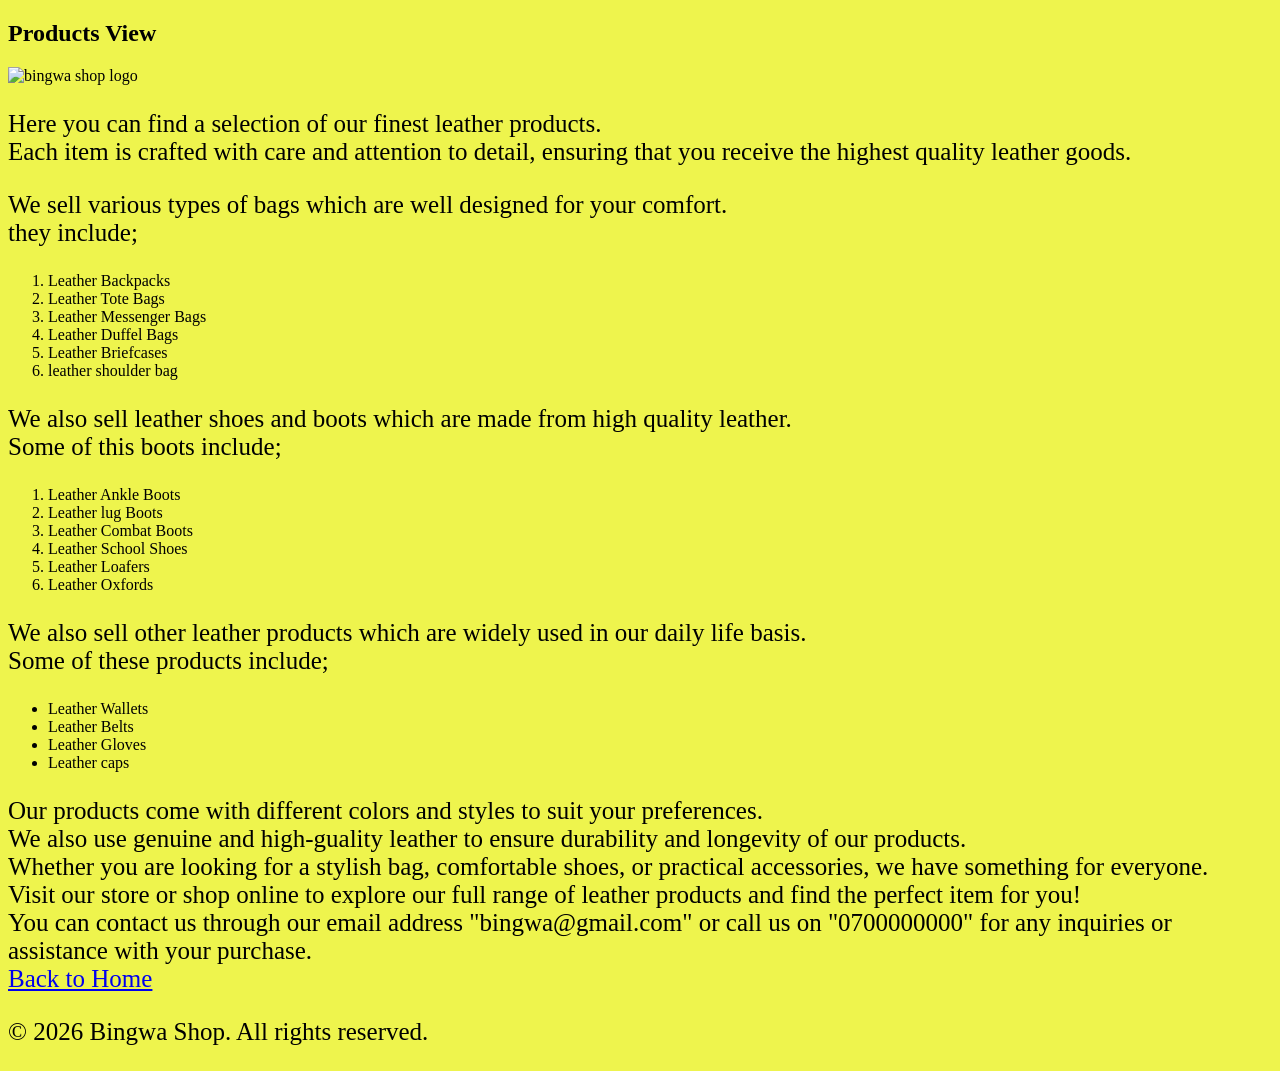
==== view.html @ 21980c48 "chore(project):modify view and index." ====
<!DOCTYPE html>
<html lang="en">

<head>
    <meta charset="UTF-8">
    <meta name="viewport" content="width=device-width, initial-scale=1.0">
    <title>bingwa</title>
</head>

<body>
    <h2>Products View</h2>

    <img src="CYP/store.file" alt="bingwa shop logo">
    <p>Here you can find a selection of our finest leather products.<br>
        Each item is crafted with care and attention to detail, ensuring that you receive the highest quality leather
        goods.<br>



        <link rel="stylesheet" href="style.css" />
    </p>
    <p>We sell various types of bags which are well designed for your comfort.<br>
        they include;<br>
    <ol>
        <li>Leather Backpacks</li>
        <li>Leather Tote Bags</li>
        <li>Leather Messenger Bags</li>
        <li>Leather Duffel Bags</li>
        <li>Leather Briefcases</li>
        <li>leather shoulder bag</li>
    </ol>
    </p>
    <p> We also sell leather shoes and boots which are made from high quality leather.<br>
        Some of this boots include;<br>
    <ol>
        <li>Leather Ankle Boots</li>
        <li>Leather lug Boots</li>
        <li>Leather Combat Boots</li>
        <li>Leather School Shoes</li>
        <li>Leather Loafers</li>
        <li>Leather Oxfords</li>
    </ol>
    </p>
    <p>
        We also sell other leather products which are widely used in our daily life basis.<br>
        Some of these products include;<br>
    <ul>
        <li>Leather Wallets</li>
        <li>Leather Belts</li>
        <li>Leather Gloves</li>
        <li>Leather caps</li>
    </ul>
    </p>
    <p>Our products come with different colors and styles to suit your preferences.<br>
        We also use genuine and high-guality leather to ensure durability and longevity of our products.<br>
        Whether you are looking for a stylish bag, comfortable shoes, or practical accessories, we have something for
        everyone.<br>
        Visit our store or shop online to explore our full range of leather products and find the perfect item for
        you!<br>
        You can contact us through our email address "bingwa@gmail.com" or call us on "0700000000" for any inquiries or
        assistance with your purchase.<br>
        <a href="index.html">Back to Home</a>
    </p>
    <footer>
        <p>&copy; 2026 Bingwa Shop. All rights reserved.</p>
    </footer>

</body>

</html>
---- style.css ----
body {


    background-color: rgb(238, 244, 77);

    h1 {
        text-align: center;
        padding: 20px;
        background-color: rgb(179, 240, 105)
    }

    p {
        font-size: 25px;
        color: black;
        ;
    }
}

p {
    color: black;
}
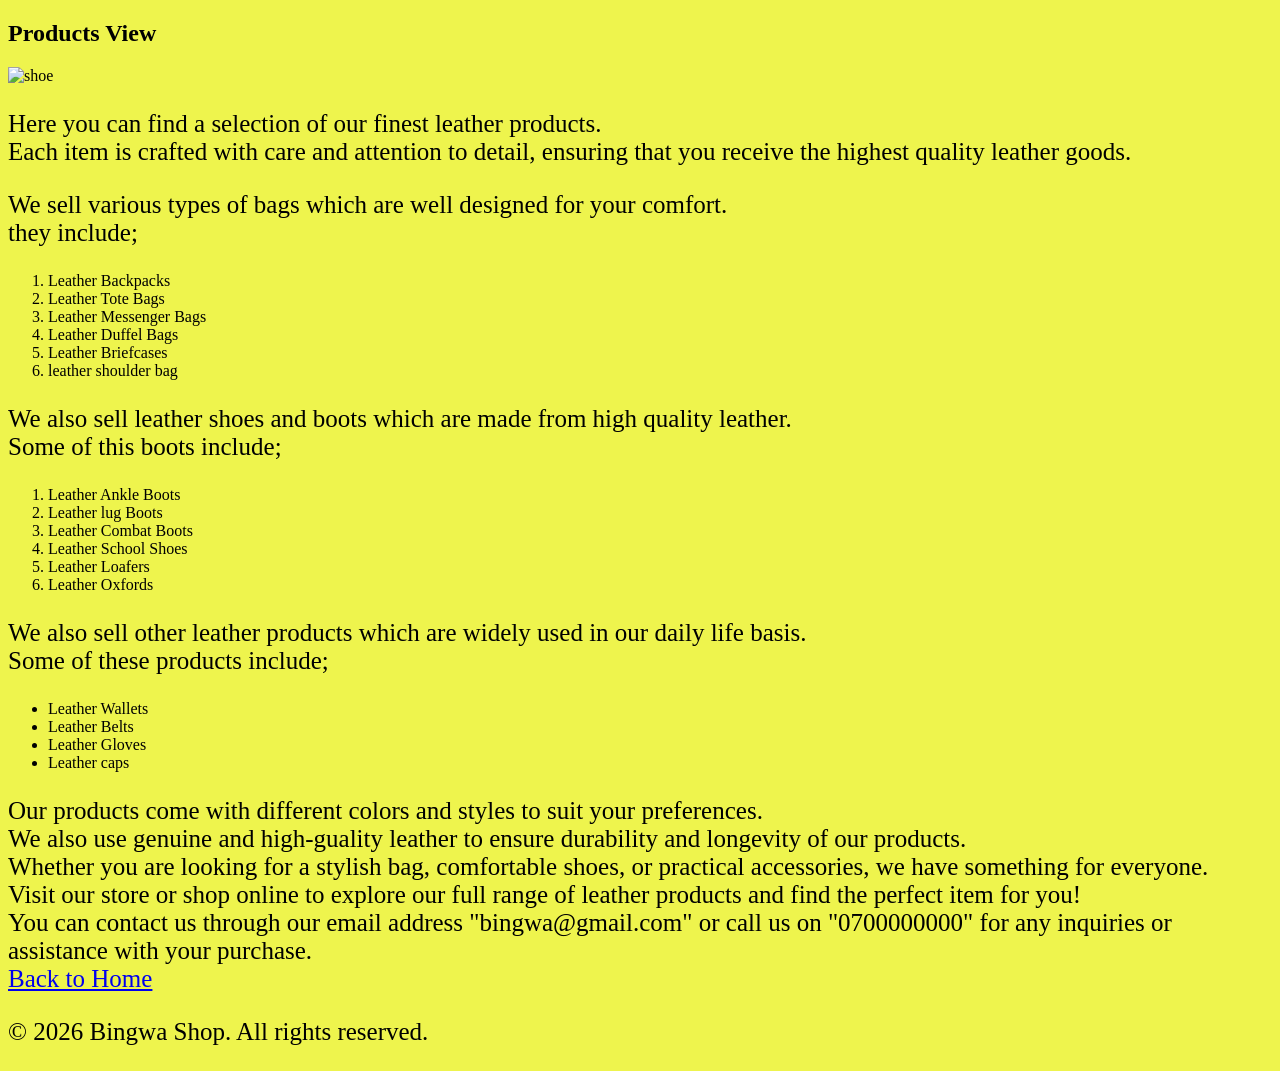
==== commit a930d680: "chore(project):add image." ====
--- a/view.html
+++ b/view.html
@@ -10,7 +10,7 @@
 <body>
     <h2>Products View</h2>
 
-    <img src="CYP/store.file" alt="bingwa shop logo">
+    <img src="https://picsum.photos/150/100" alt="shoe" width="300px" height="200px">
     <p>Here you can find a selection of our finest leather products.<br>
         Each item is crafted with care and attention to detail, ensuring that you receive the highest quality leather
         goods.<br>
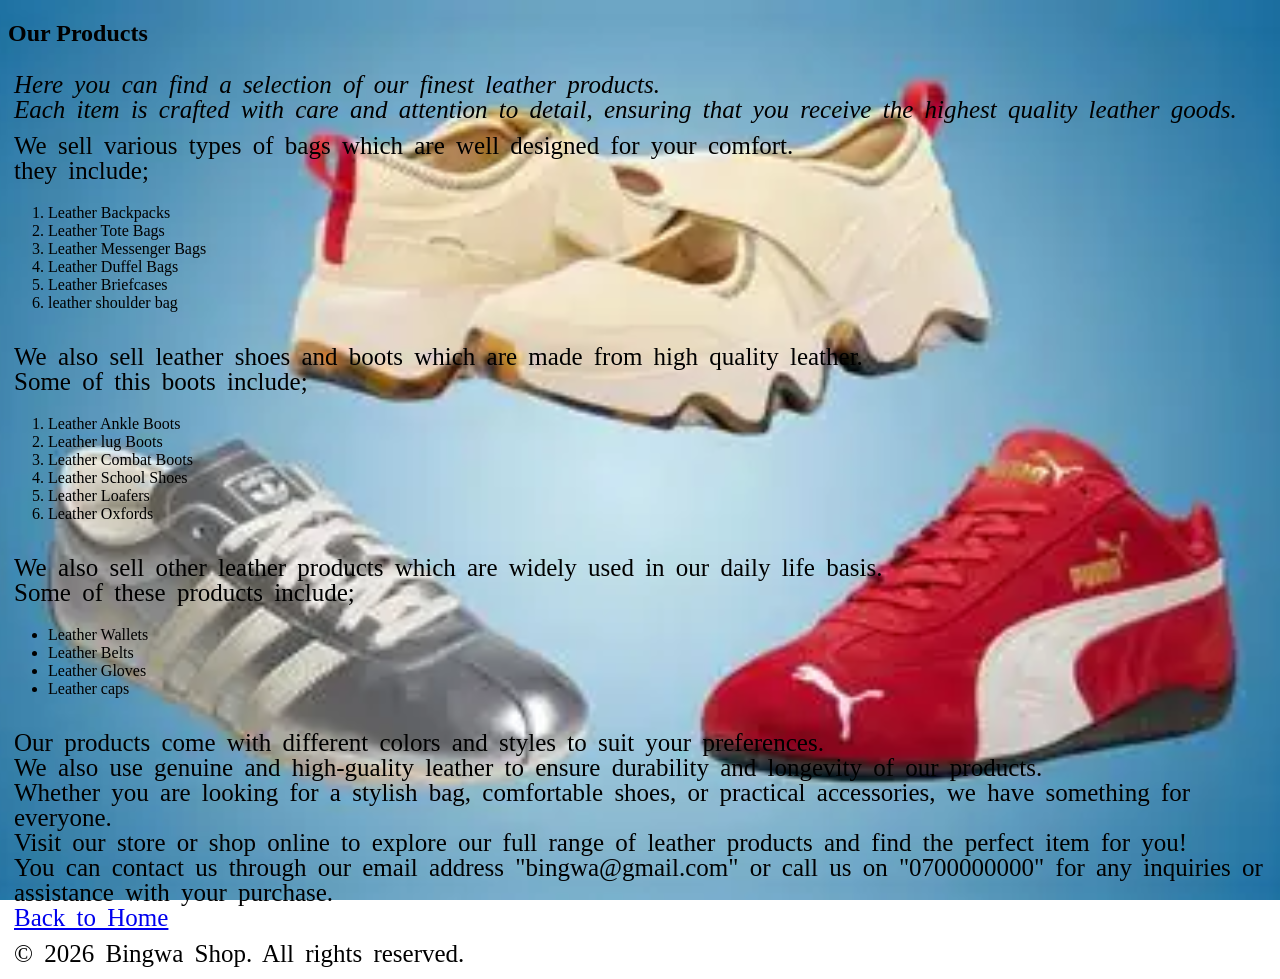
==== commit c6dfa0de: "add images and design project." ====
--- a/view.html
+++ b/view.html
@@ -8,20 +8,20 @@
 </head>
 
 <body>
-    <h2>Products View</h2>
+    <!--first heading-->
+    <h2>Our Products</h2>
 
-    <img src="https://picsum.photos/150/100" alt="shoe" width="300px" height="200px">
-    <p>Here you can find a selection of our finest leather products.<br>
-        Each item is crafted with care and attention to detail, ensuring that you receive the highest quality leather
-        goods.<br>
+    <!--first paragragh content-->
+    <p class="intro"><em>Here you can find a selection of our finest leather products.<br>
+            Each item is crafted with care and attention to detail, ensuring that you receive the highest quality
+            leather
+            goods.<br></em>
+    </p>
 
-
-
-        <link rel="stylesheet" href="style.css" />
-    </p>
     <p>We sell various types of bags which are well designed for your comfort.<br>
         they include;<br>
-    <ol>
+
+    <ol class="bag">
         <li>Leather Backpacks</li>
         <li>Leather Tote Bags</li>
         <li>Leather Messenger Bags</li>
@@ -61,6 +61,8 @@
         assistance with your purchase.<br>
         <a href="index.html">Back to Home</a>
     </p>
+
+    <link rel="stylesheet" href="style.css" />
     <footer>
         <p>&copy; 2026 Bingwa Shop. All rights reserved.</p>
     </footer>
--- a/style.css
+++ b/style.css
@@ -1,21 +1,42 @@
+/*  designs the body */
 body {
+    background-image: url(shoe.webp);
+    background-size: cover;
+    background-attachment: fixed;
+    background-position: center;
+    background-repeat: repeat;
+    background-blend-mode: lighten;
 
 
-    background-color: rgb(238, 244, 77);
-
+    /* to modify heading */
     h1 {
-        text-align: center;
-        padding: 20px;
-        background-color: rgb(179, 240, 105)
+        font-size: 40px;
+        color: black;
+        text-align: left;
+        text-decoration: underline;
+        font-family: system-ui, -apple-system, BlinkMacSystemFont, 'Segoe UI', Roboto, Oxygen, Ubuntu, Cantarell, 'Open Sans', 'Helvetica Neue', sans-serif;
     }
 
+
+
+    /* to modify paragraph */
     p {
+        line-height: 1.0;
+        word-spacing: 5px;
+        padding: 5px;
+        margin: 1px;
+        text-align: left;
         font-size: 25px;
         color: black;
-        ;
+
     }
-}
 
-p {
-    color: black;
+    div {
+        margin: 30px;
+        font-weight: bold;
+        font-size: 50px;
+        text-align: center;
+
+
+    }
 }
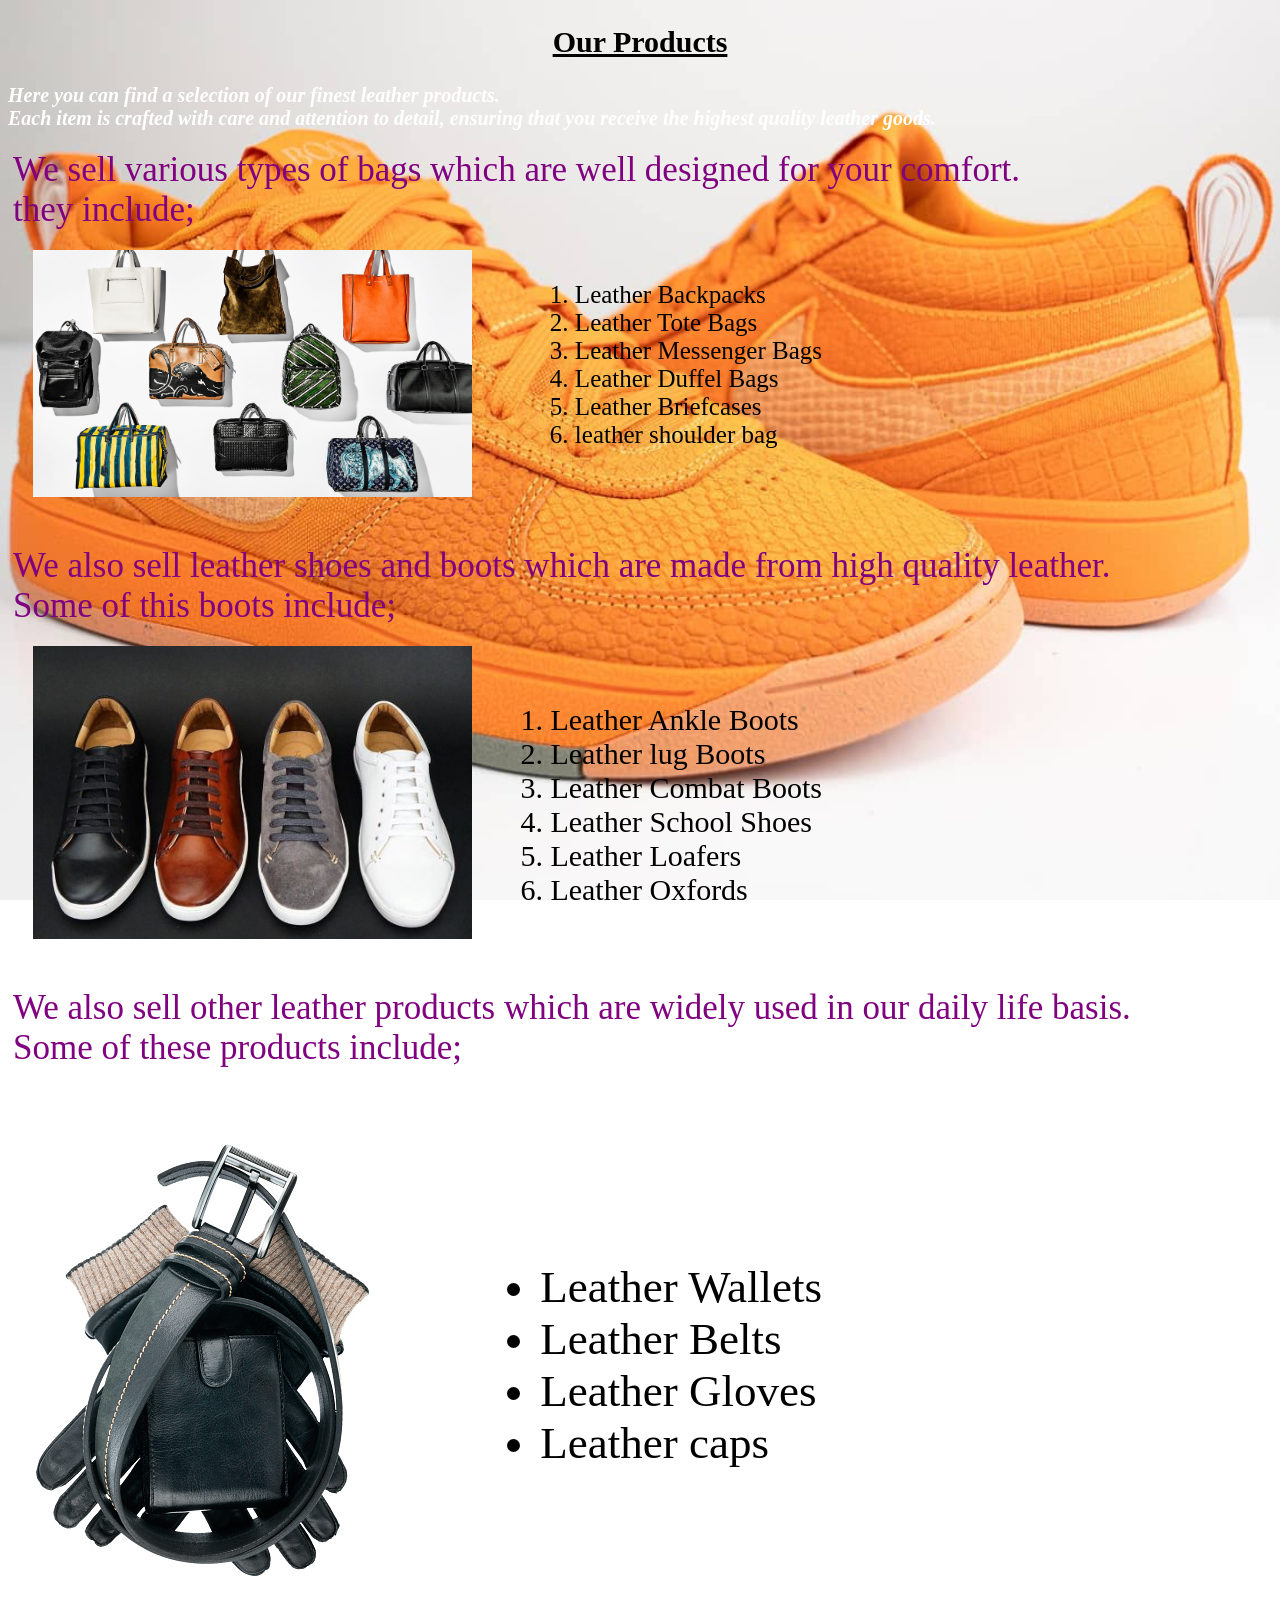
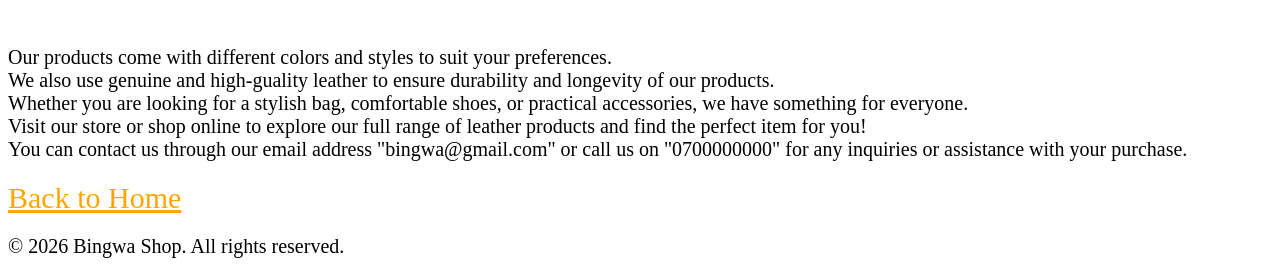
==== commit 3d635b9b: "update veiw and add image." ====
--- a/view.html
+++ b/view.html
@@ -18,10 +18,10 @@
             goods.<br></em>
     </p>
 
-    <p>We sell various types of bags which are well designed for your comfort.<br>
+    <p class="first">We sell various types of bags which are well designed for your comfort.<br>
         they include;<br>
-
-    <ol class="bag">
+        <img src="bags.jpg" alt="bag">
+    <ol class="bags">
         <li>Leather Backpacks</li>
         <li>Leather Tote Bags</li>
         <li>Leather Messenger Bags</li>
@@ -30,9 +30,14 @@
         <li>leather shoulder bag</li>
     </ol>
     </p>
-    <p> We also sell leather shoes and boots which are made from high quality leather.<br>
+
+
+    <p class="second">
+        We also sell leather shoes and boots which are made from high quality leather.<br>
         Some of this boots include;<br>
-    <ol>
+        <img src="shee.jpg" alt="shoes">
+
+    <ol class="shoes">
         <li>Leather Ankle Boots</li>
         <li>Leather lug Boots</li>
         <li>Leather Combat Boots</li>
@@ -41,28 +46,43 @@
         <li>Leather Oxfords</li>
     </ol>
     </p>
-    <p>
+
+
+
+    <p class="third">
         We also sell other leather products which are widely used in our daily life basis.<br>
         Some of these products include;<br>
-    <ul>
+
+        <img src="wallets.jpg" alt="other products">
+    <ul class="other">
         <li>Leather Wallets</li>
         <li>Leather Belts</li>
         <li>Leather Gloves</li>
         <li>Leather caps</li>
     </ul>
     </p>
-    <p>Our products come with different colors and styles to suit your preferences.<br>
+
+
+
+
+    <p>
+        Our products come with different colors and styles to suit your preferences.<br>
         We also use genuine and high-guality leather to ensure durability and longevity of our products.<br>
-        Whether you are looking for a stylish bag, comfortable shoes, or practical accessories, we have something for
+        Whether you are looking for a stylish bag, comfortable shoes, or practical accessories, we have something
+        for
         everyone.<br>
         Visit our store or shop online to explore our full range of leather products and find the perfect item for
         you!<br>
-        You can contact us through our email address "bingwa@gmail.com" or call us on "0700000000" for any inquiries or
+        You can contact us through our email address "bingwa@gmail.com" or call us on "0700000000" for any inquiries
+        or
         assistance with your purchase.<br>
-        <a href="index.html">Back to Home</a>
+
     </p>
 
-    <link rel="stylesheet" href="style.css" />
+
+    <a class="end" href="index.html">Back to Home</a>
+
+    <link rel="stylesheet" href="view.css" />
     <footer>
         <p>&copy; 2026 Bingwa Shop. All rights reserved.</p>
     </footer>
--- a/view.css
+++ b/view.css
@@ -0,0 +1,75 @@
+body {
+    background-image: url(shoo.jpg);
+    background-size: cover;
+    background-attachment: fixed;
+    background-position: center;
+    background-repeat: repeat;
+    background-blend-mode: hard-light;
+    font-size: 20px;
+
+    h2 {
+        text-align: center;
+        text-decoration: underline;
+    }
+}
+
+img {
+    margin: 20px;
+    max-width: 35%;
+}
+
+.intro {
+    font-weight: bold;
+    color: white;
+}
+
+.bags {
+    margin: 20px;
+    float: right;
+    margin-top: -250px;
+    margin-right: 450px;
+    font-size: 25px;
+}
+
+.shoes {
+    margin: 20px;
+    float: right;
+    margin-top: -270px;
+    margin-right: 450px;
+    font-size: 30px;
+}
+
+.other {
+    margin: 20px;
+    float: right;
+    margin-top: -370px;
+    margin-right: 450px;
+    font-size: 45px;
+}
+
+.first {
+    margin: 5px;
+    font-size: 35px;
+    color: purple;
+    text-weight: bold;
+}
+
+.second {
+    margin: 5px;
+    font-size: 35px;
+    color: purple;
+    text-weight: bold;
+}
+
+.third {
+    margin: 5px;
+    font-size: 35px;
+    color: purple;
+    text-weight: bold;
+}
+
+.end {
+    color: orange;
+    font-size: 30px;
+    text-align: center;
+}
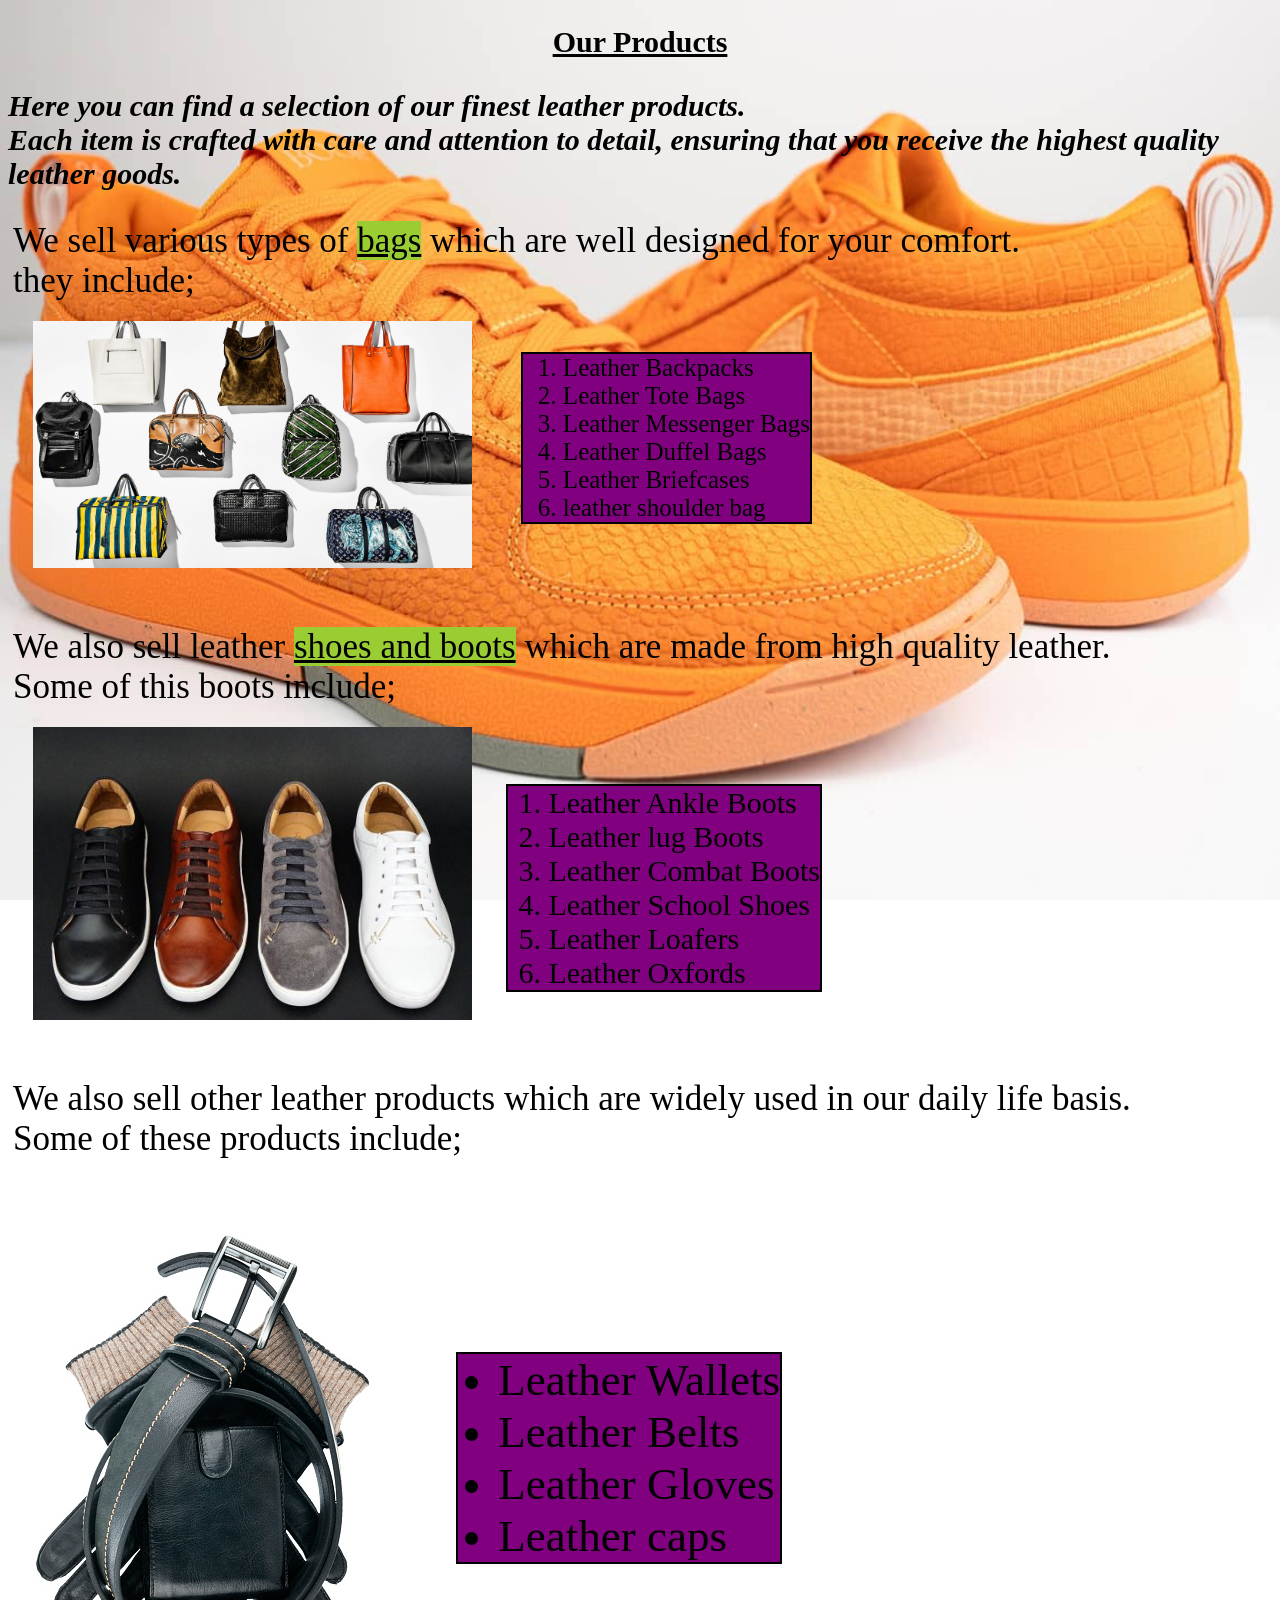
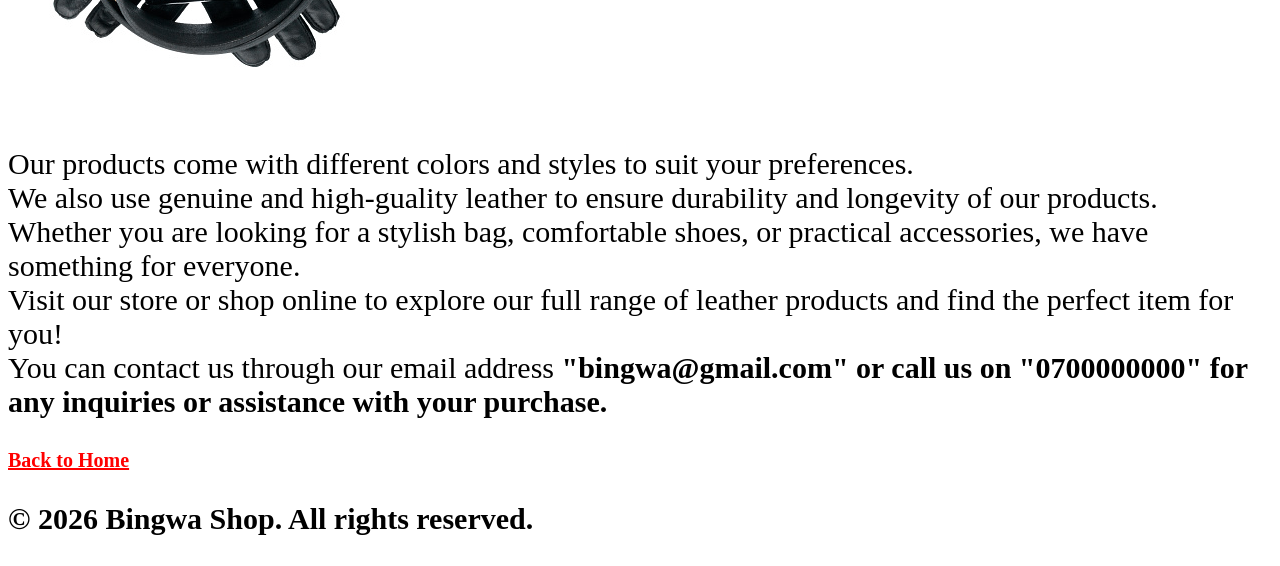
==== commit 2faff9bb: "modifies basic structure." ====
--- a/view.html
+++ b/view.html
@@ -17,10 +17,13 @@
             leather
             goods.<br></em>
     </p>
-
-    <p class="first">We sell various types of bags which are well designed for your comfort.<br>
+    <!--second paragragh content-->
+    <p class="first">We sell various types of <span class="main">bags</span> which are well designed for your
+        comfort.<br>
         they include;<br>
         <img src="bags.jpg" alt="bag">
+
+        <!--ordered list of bags-->
     <ol class="bags">
         <li>Leather Backpacks</li>
         <li>Leather Tote Bags</li>
@@ -31,12 +34,13 @@
     </ol>
     </p>
 
-
+    <!--third paragragh content-->
     <p class="second">
-        We also sell leather shoes and boots which are made from high quality leather.<br>
+        We also sell leather <span class="main">shoes and boots</span> which are made from high quality leather.<br>
         Some of this boots include;<br>
         <img src="shee.jpg" alt="shoes">
 
+        <!--ordered list of shoes-->
     <ol class="shoes">
         <li>Leather Ankle Boots</li>
         <li>Leather lug Boots</li>
@@ -48,12 +52,13 @@
     </p>
 
 
-
+    <!--last paragraph content-->
     <p class="third">
         We also sell other leather products which are widely used in our daily life basis.<br>
         Some of these products include;<br>
 
         <img src="wallets.jpg" alt="other products">
+        <!--unordered list of other products-->
     <ul class="other">
         <li>Leather Wallets</li>
         <li>Leather Belts</li>
@@ -64,7 +69,7 @@
 
 
 
-
+    <!--concluding paragraph-->
     <p>
         Our products come with different colors and styles to suit your preferences.<br>
         We also use genuine and high-guality leather to ensure durability and longevity of our products.<br>
@@ -73,16 +78,17 @@
         everyone.<br>
         Visit our store or shop online to explore our full range of leather products and find the perfect item for
         you!<br>
-        You can contact us through our email address "bingwa@gmail.com" or call us on "0700000000" for any inquiries
-        or
-        assistance with your purchase.<br>
+        You can contact us through our email address<strong> "bingwa@gmail.com" or call us on "0700000000" for any
+            inquiries
+            or
+            assistance with your purchase.<br>
 
     </p>
 
-
     <a class="end" href="index.html">Back to Home</a>
-
+    <!--linking the css file-->
     <link rel="stylesheet" href="view.css" />
+    <!--footer-->
     <footer>
         <p>&copy; 2026 Bingwa Shop. All rights reserved.</p>
     </footer>
--- a/view.css
+++ b/view.css
@@ -1,12 +1,16 @@
+/* designs general background */
 body {
     background-image: url(shoo.jpg);
     background-size: cover;
     background-attachment: fixed;
     background-position: center;
-    background-repeat: repeat;
+    background-repeat: repeat-x;
     background-blend-mode: hard-light;
     font-size: 20px;
+    scroll-behavior: thread;
+    opacity: 100%;
 
+    /*  modifies the heading */
     h2 {
         text-align: center;
         text-decoration: underline;
@@ -18,20 +22,27 @@
     max-width: 35%;
 }
 
+/* inro class */
 .intro {
     font-weight: bold;
-    color: white;
+    color: black;
 }
 
+/* modifies bags class */
 .bags {
+    border: 2px solid black;
+    background-color: purple;
     margin: 20px;
     float: right;
     margin-top: -250px;
-    margin-right: 450px;
+    margin-right: 460px;
     font-size: 25px;
 }
 
+/*  modifies the shoes class */
 .shoes {
+    border: 2px solid black;
+    background-color: purple;
     margin: 20px;
     float: right;
     margin-top: -270px;
@@ -39,37 +50,51 @@
     font-size: 30px;
 }
 
+/*  modifies the other class */
 .other {
+    border: 2px solid black;
+    background-color: purple;
     margin: 20px;
     float: right;
     margin-top: -370px;
-    margin-right: 450px;
+    margin-right: 490px;
     font-size: 45px;
 }
 
 .first {
     margin: 5px;
     font-size: 35px;
-    color: purple;
+    color: black;
     text-weight: bold;
 }
 
 .second {
     margin: 5px;
     font-size: 35px;
-    color: purple;
+    color: black;
     text-weight: bold;
 }
 
 .third {
     margin: 5px;
     font-size: 35px;
-    color: purple;
+    color: black;
     text-weight: bold;
 }
 
 .end {
-    color: orange;
+    color: red;
+    text-decoration: underline;
+}
+
+/*  class that modifies main content */
+.main {
+    background: yellowgreen;
+    text-decoration: underline;
+}
+
+/* modifies the last paragraph */
+p {
     font-size: 30px;
-    text-align: center;
+    weight: bold;
 }
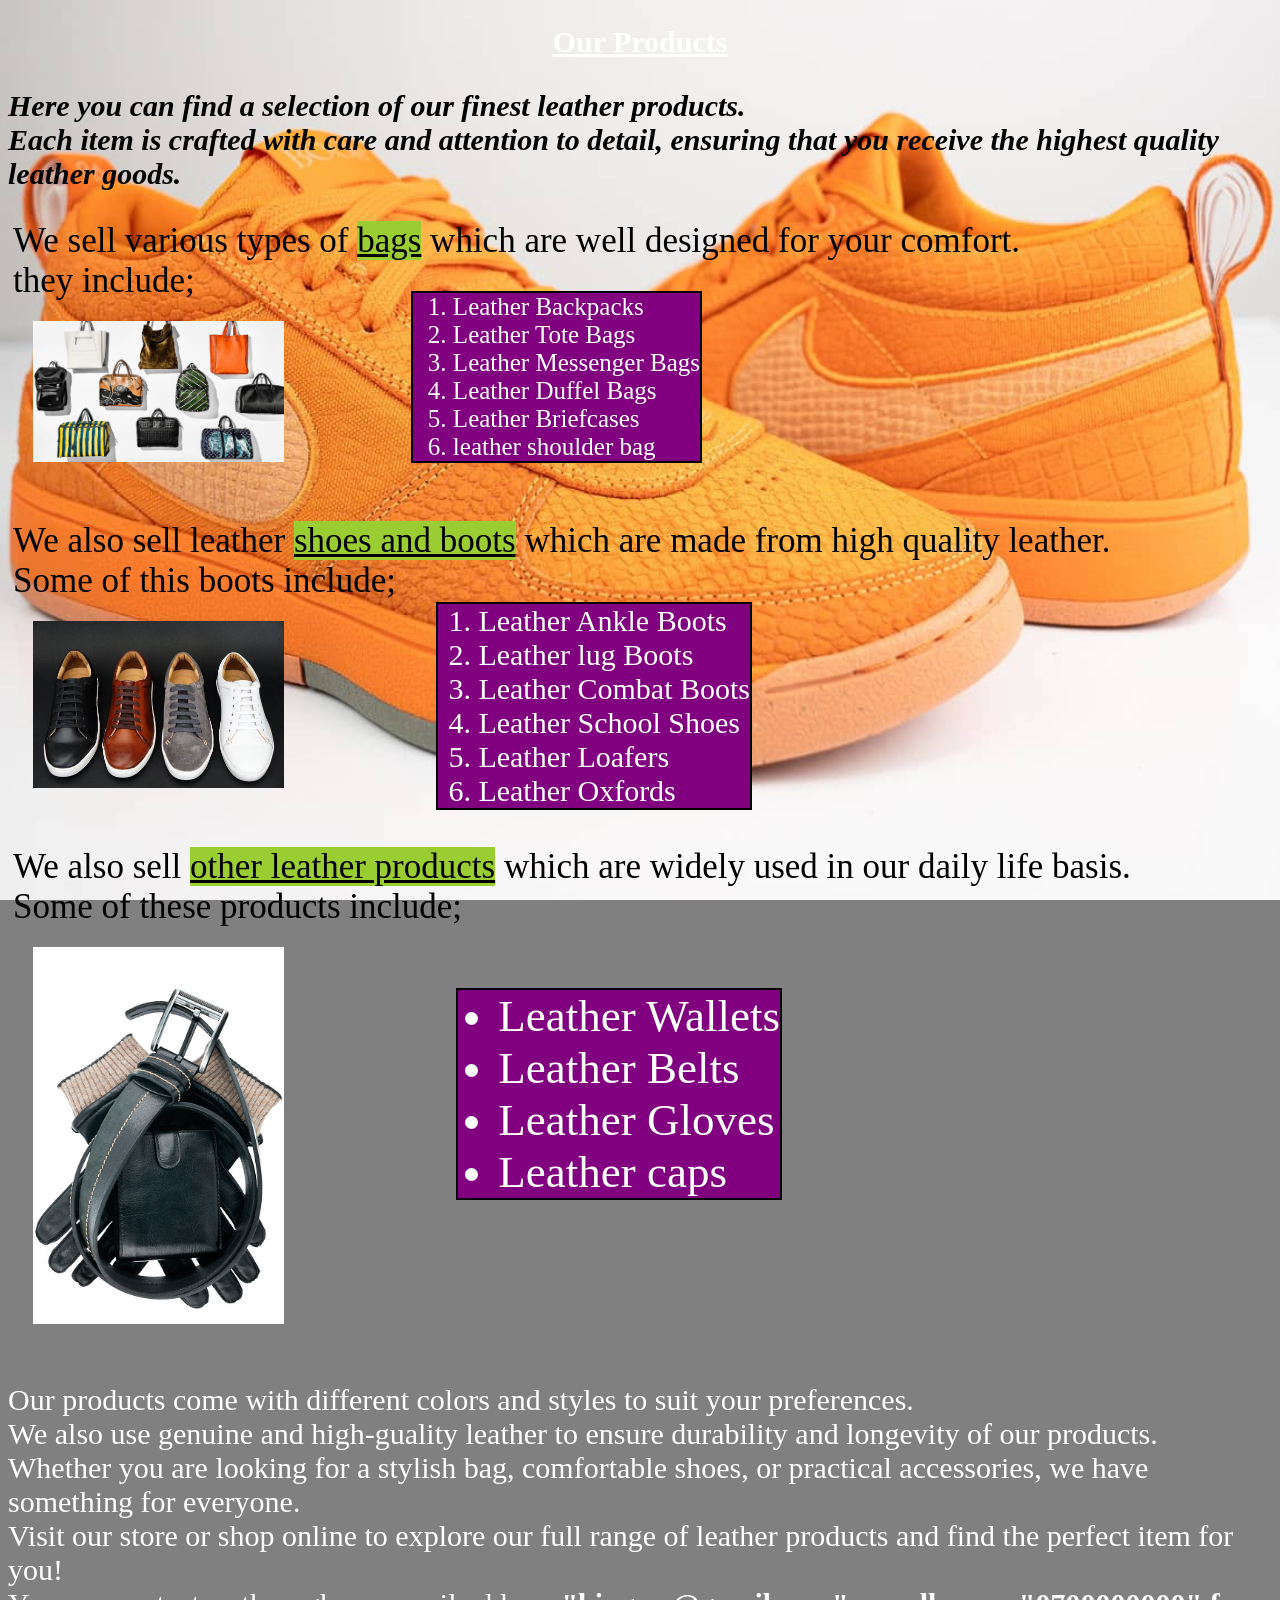
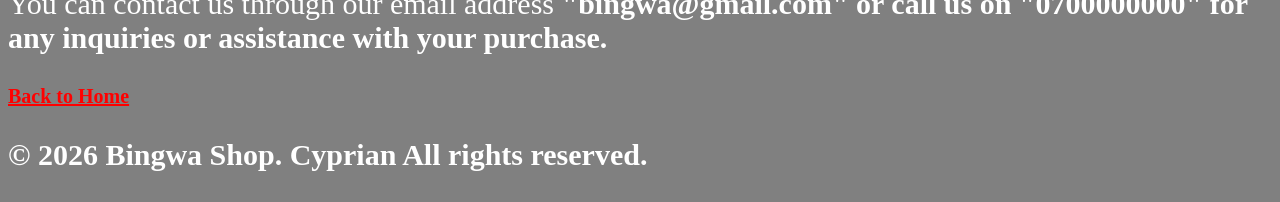
==== commit 03b3604b: "modify media and images." ====
--- a/view.html
+++ b/view.html
@@ -54,7 +54,7 @@
 
     <!--last paragraph content-->
     <p class="third">
-        We also sell other leather products which are widely used in our daily life basis.<br>
+        We also sell <span class="main">other leather products</span> which are widely used in our daily life basis.<br>
         Some of these products include;<br>
 
         <img src="wallets.jpg" alt="other products">
@@ -90,7 +90,7 @@
     <link rel="stylesheet" href="view.css" />
     <!--footer-->
     <footer>
-        <p>&copy; 2026 Bingwa Shop. All rights reserved.</p>
+        <p>&copy; 2026 Bingwa Shop. Cyprian All rights reserved.</p>
     </footer>
 
 </body>
--- a/view.css
+++ b/view.css
@@ -1,100 +1,116 @@
-/* designs general background */
-body {
-    background-image: url(shoo.jpg);
-    background-size: cover;
-    background-attachment: fixed;
-    background-position: center;
-    background-repeat: repeat-x;
-    background-blend-mode: hard-light;
-    font-size: 20px;
-    scroll-behavior: thread;
-    opacity: 100%;
+@media screen and (min-width: 480px) {
+    body {
+        background-color: grey;
+        color: white;
 
-    /*  modifies the heading */
-    h2 {
-        text-align: center;
-        text-decoration: underline;
+        img {
+            width: 20%;
+        }
     }
 }
 
-img {
-    margin: 20px;
-    max-width: 35%;
-}
+@media screen and (min-width: 1000px) {
 
-/* inro class */
-.intro {
-    font-weight: bold;
-    color: black;
-}
 
-/* modifies bags class */
-.bags {
-    border: 2px solid black;
-    background-color: purple;
-    margin: 20px;
-    float: right;
-    margin-top: -250px;
-    margin-right: 460px;
-    font-size: 25px;
-}
+    /* designs general background */
+    body {
+        background-image: url(shoo.jpg);
+        background-size: cover;
+        background-attachment: fixed;
+        background-position: center;
+        background-repeat: repeat-x;
+        background-blend-mode: hard-light;
+        font-size: 20px;
+        scroll-behavior: thread;
+        opacity: 100%;
 
-/*  modifies the shoes class */
-.shoes {
-    border: 2px solid black;
-    background-color: purple;
-    margin: 20px;
-    float: right;
-    margin-top: -270px;
-    margin-right: 450px;
-    font-size: 30px;
-}
+        /*  modifies the heading */
+        h2 {
+            text-align: center;
+            text-decoration: underline;
+        }
+    }
 
-/*  modifies the other class */
-.other {
-    border: 2px solid black;
-    background-color: purple;
-    margin: 20px;
-    float: right;
-    margin-top: -370px;
-    margin-right: 490px;
-    font-size: 45px;
-}
+    img {
+        margin: 20px;
+        max-width: 70%;
 
-.first {
-    margin: 5px;
-    font-size: 35px;
-    color: black;
-    text-weight: bold;
-}
+    }
 
-.second {
-    margin: 5px;
-    font-size: 35px;
-    color: black;
-    text-weight: bold;
-}
+    /* inro class */
+    .intro {
+        font-weight: bold;
+        color: black;
+    }
 
-.third {
-    margin: 5px;
-    font-size: 35px;
-    color: black;
-    text-weight: bold;
-}
+    /* modifies bags class */
+    .bags {
+        border: 2px solid black;
+        background-color: purple;
+        margin: 20px;
+        float: right;
+        margin-top: -205px;
+        margin-right: 570px;
+        font-size: 25px;
+    }
 
-.end {
-    color: red;
-    text-decoration: underline;
-}
+    /*  modifies the shoes class */
+    .shoes {
+        border: 2px solid black;
+        background-color: purple;
+        margin: 20px;
+        float: right;
+        margin-top: -220px;
+        margin-right: 520px;
+        font-size: 30px;
+    }
 
-/*  class that modifies main content */
-.main {
-    background: yellowgreen;
-    text-decoration: underline;
-}
+    /*  modifies the other class */
+    .other {
+        border: 2px solid black;
+        background-color: purple;
+        margin: 20px;
+        float: right;
+        margin-top: -370px;
+        margin-right: 490px;
+        font-size: 45px;
+    }
 
-/* modifies the last paragraph */
-p {
-    font-size: 30px;
-    weight: bold;
+    .first {
+        margin: 5px;
+        font-size: 35px;
+        color: black;
+        text-weight: bold;
+    }
+
+    .second {
+        margin: 5px;
+        font-size: 35px;
+        color: black;
+        text-weight: bold;
+    }
+
+    .third {
+        margin: 5px;
+        font-size: 35px;
+        color: black;
+        text-weight: bold;
+    }
+
+    .end {
+        color: red;
+        text-decoration: underline;
+    }
+
+    /*  class that modifies main content */
+    .main {
+        background: yellowgreen;
+        text-decoration: underline;
+    }
+
+    /* modifies the last paragraph */
+    p {
+        font-size: 30px;
+        weight: bold;
+    }
 }
